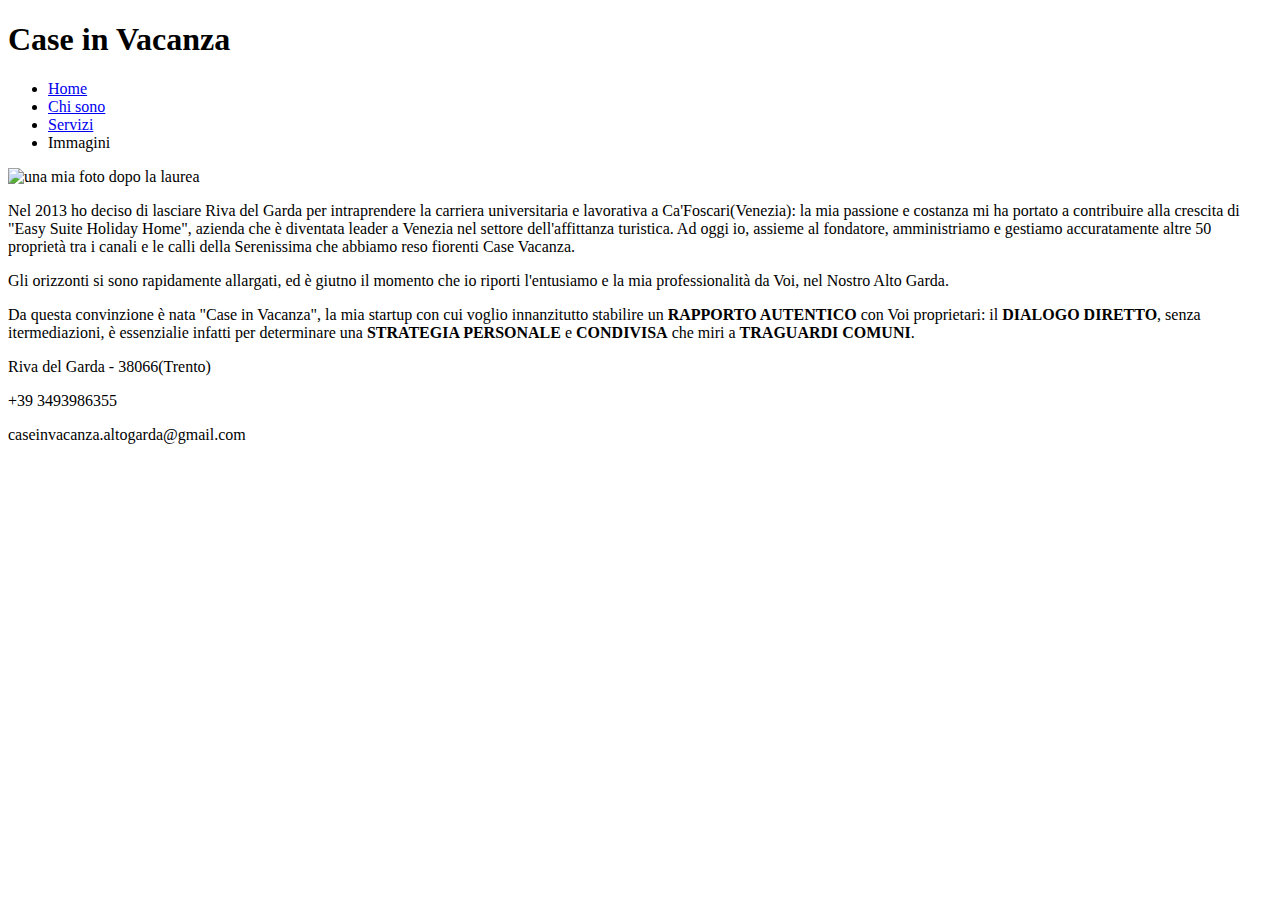
==== chisono.html @ 90a7eca4 "Added chisono.html" ====
<!DOCTYPE html>
<html>
    <head>
        <title>Case In Vacanza</title>
    </head>
    <body>
      <header>
        <h1> Case in Vacanza </h1>
      </header>
          <nav>
              <ul>
                  <li><a href="index.html">Home</a></li>
                  <li><a href="chisono.html">Chi sono</a></li>
                  <li><a href="servizi.html">Servizi</a></li>
                  <li>Immagini</li>
              </ul>
          </nav>
      <main>
        <img src="images/chi-sono.jpg" alt="una mia foto dopo la laurea" width="400">
        <p>
          Nel 2013 ho deciso di lasciare Riva del Garda per intraprendere la carriera
          universitaria e lavorativa a Ca'Foscari(Venezia): la mia passione e costanza
          mi ha portato a contribuire alla crescita di "Easy Suite Holiday Home",
          azienda che è diventata leader a Venezia nel settore dell'affittanza turistica.
          Ad oggi io, assieme al fondatore, amministriamo e gestiamo accuratamente altre
          50 proprietà tra i canali e le calli della Serenissima che abbiamo reso fiorenti
          Case Vacanza.
        </p>
        <p>
          Gli orizzonti si sono rapidamente allargati, ed è giutno il momento che
          io riporti l'entusiamo e la mia professionalità da Voi, nel Nostro Alto
          Garda.
        </p>
        <p>
          Da questa convinzione è nata "Case in Vacanza", la mia startup con cui
          voglio innanzitutto stabilire un <b>RAPPORTO AUTENTICO</b> con Voi proprietari:
          il <b>DIALOGO DIRETTO</b>, senza itermediazioni, è essenzialie infatti per determinare
          una <b>STRATEGIA PERSONALE</b> e <b>CONDIVISA</b> che miri a <b>TRAGUARDI COMUNI</b>.
        </p>
      </main>
      <footer>
        <p>Riva del Garda - 38066(Trento)</p>
        <p>+39 3493986355</p>
        <p>caseinvacanza.altogarda@gmail.com</p>
      </footer>

    </body>
</html>
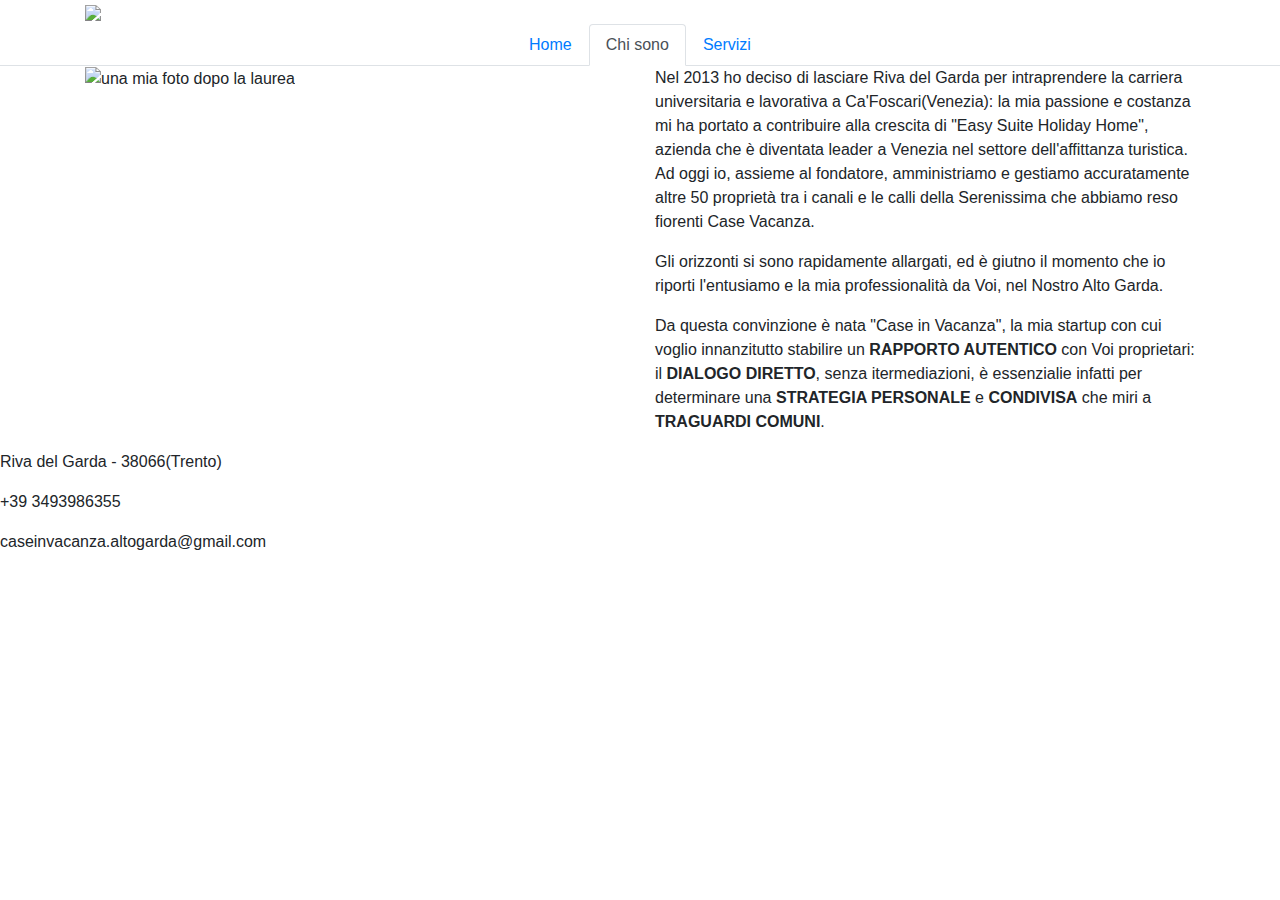
==== commit 38c47f83: "Added Bootstrap and new styling" ====
--- a/chisono.html
+++ b/chisono.html
@@ -2,47 +2,62 @@
 <html>
     <head>
         <title>Case In Vacanza</title>
+        <link rel="stylesheet" href="https://maxcdn.bootstrapcdn.com/bootstrap/4.0.0/css/bootstrap.min.css" integrity="sha384-Gn5384xqQ1aoWXA+058RXPxPg6fy4IWvTNh0E263XmFcJlSAwiGgFAW/dAiS6JXm" crossorigin="anonymous">
+        <link rel="stylesheet" href="casainvacanza.css">
+        <meta name="viewport" content="width=device-width, initial-scale=1.0">
     </head>
     <body>
-      <header>
-        <h1> Case in Vacanza </h1>
+      <header class="container">
+        <img class="img-fluid" src="images/logo.jpg">
       </header>
-          <nav>
-              <ul>
-                  <li><a href="index.html">Home</a></li>
-                  <li><a href="chisono.html">Chi sono</a></li>
-                  <li><a href="servizi.html">Servizi</a></li>
-                  <li>Immagini</li>
-              </ul>
-          </nav>
-      <main>
-        <img src="images/chi-sono.jpg" alt="una mia foto dopo la laurea" width="400">
-        <p>
-          Nel 2013 ho deciso di lasciare Riva del Garda per intraprendere la carriera
-          universitaria e lavorativa a Ca'Foscari(Venezia): la mia passione e costanza
-          mi ha portato a contribuire alla crescita di "Easy Suite Holiday Home",
-          azienda che è diventata leader a Venezia nel settore dell'affittanza turistica.
-          Ad oggi io, assieme al fondatore, amministriamo e gestiamo accuratamente altre
-          50 proprietà tra i canali e le calli della Serenissima che abbiamo reso fiorenti
-          Case Vacanza.
-        </p>
-        <p>
-          Gli orizzonti si sono rapidamente allargati, ed è giutno il momento che
-          io riporti l'entusiamo e la mia professionalità da Voi, nel Nostro Alto
-          Garda.
-        </p>
-        <p>
-          Da questa convinzione è nata "Case in Vacanza", la mia startup con cui
-          voglio innanzitutto stabilire un <b>RAPPORTO AUTENTICO</b> con Voi proprietari:
-          il <b>DIALOGO DIRETTO</b>, senza itermediazioni, è essenzialie infatti per determinare
-          una <b>STRATEGIA PERSONALE</b> e <b>CONDIVISA</b> che miri a <b>TRAGUARDI COMUNI</b>.
-        </p>
+      <nav>
+          <ul class="nav nav-tabs justify-content-center">
+              <li class="nav-item"><a class="nav-link" href="index.html">Home</a></li>
+              <li class="nav-item"><a class="nav-link active" href="chisono.html">Chi sono</a></li>
+              <li class="nav-item"><a class="nav-link" href="servizi.html">Servizi</a></li>
+          </ul>
+      </nav>
+
+      <main class="container">
+        <div class="row">
+          <div class="col-lg">
+            <img src="images/chi-sono.jpg" alt="una mia foto dopo la laurea">
+          </div>
+          <div class="col-lg">
+              <p>
+                Nel 2013 ho deciso di lasciare Riva del Garda per intraprendere la carriera
+                universitaria e lavorativa a Ca'Foscari(Venezia): la mia passione e costanza
+                mi ha portato a contribuire alla crescita di "Easy Suite Holiday Home",
+                azienda che è diventata leader a Venezia nel settore dell'affittanza turistica.
+                Ad oggi io, assieme al fondatore, amministriamo e gestiamo accuratamente altre
+                50 proprietà tra i canali e le calli della Serenissima che abbiamo reso fiorenti
+                Case Vacanza.
+              </p>
+              <p>
+                Gli orizzonti si sono rapidamente allargati, ed è giutno il momento che
+                io riporti l'entusiamo e la mia professionalità da Voi, nel Nostro Alto
+                Garda.
+              </p>
+              <p>
+                Da questa convinzione è nata "Case in Vacanza", la mia startup con cui
+                voglio innanzitutto stabilire un <b>RAPPORTO AUTENTICO</b> con Voi proprietari:
+                il <b>DIALOGO DIRETTO</b>, senza itermediazioni, è essenzialie infatti per determinare
+                una <b>STRATEGIA PERSONALE</b> e <b>CONDIVISA</b> che miri a <b>TRAGUARDI COMUNI</b>.
+              </p>
+          </div>
+        </div>
       </main>
       <footer>
         <p>Riva del Garda - 38066(Trento)</p>
         <p>+39 3493986355</p>
         <p>caseinvacanza.altogarda@gmail.com</p>
-      </footer>
+      </footer class="container">
 
+
+
+
+        <script src="https://code.jquery.com/jquery-3.2.1.slim.min.js" integrity="sha384-KJ3o2DKtIkvYIK3UENzmM7KCkRr/rE9/Qpg6aAZGJwFDMVNA/GpGFF93hXpG5KkN" crossorigin="anonymous"></script>
+        <script src="https://cdnjs.cloudflare.com/ajax/libs/popper.js/1.12.9/umd/popper.min.js" integrity="sha384-ApNbgh9B+Y1QKtv3Rn7W3mgPxhU9K/ScQsAP7hUibX39j7fakFPskvXusvfa0b4Q" crossorigin="anonymous"></script>
+        <script src="https://maxcdn.bootstrapcdn.com/bootstrap/4.0.0/js/bootstrap.min.js" integrity="sha384-JZR6Spejh4U02d8jOt6vLEHfe/JQGiRRSQQxSfFWpi1MquVdAyjUar5+76PVCmYl" crossorigin="anonymous"></script>
     </body>
 </html>
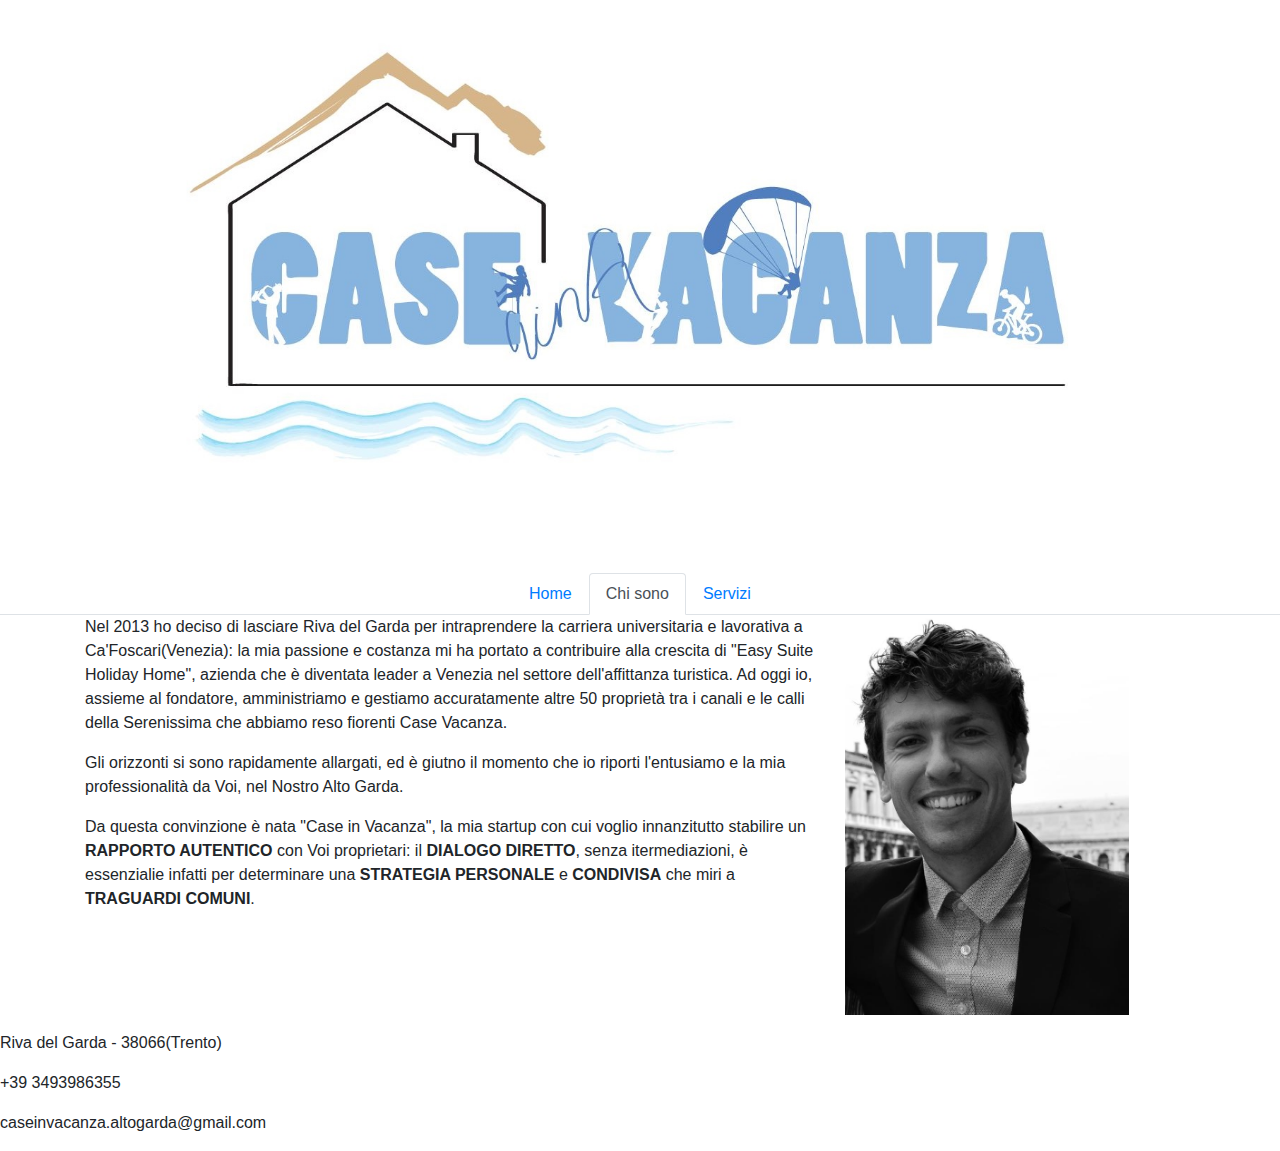
==== commit 7c3d80da: "Added new styling and at footer" ====
--- a/chisono.html
+++ b/chisono.html
@@ -3,6 +3,7 @@
     <head>
         <title>Case In Vacanza</title>
         <link rel="stylesheet" href="https://maxcdn.bootstrapcdn.com/bootstrap/4.0.0/css/bootstrap.min.css" integrity="sha384-Gn5384xqQ1aoWXA+058RXPxPg6fy4IWvTNh0E263XmFcJlSAwiGgFAW/dAiS6JXm" crossorigin="anonymous">
+        <link rel="stylesheet" href="https://use.fontawesome.com/releases/v5.3.1/css/all.css" integrity="sha384-mzrmE5qonljUremFsqc01SB46JvROS7bZs3IO2EmfFsd15uHvIt+Y8vEf7N7fWAU" crossorigin="anonymous">
         <link rel="stylesheet" href="casainvacanza.css">
         <meta name="viewport" content="width=device-width, initial-scale=1.0">
     </head>
@@ -20,10 +21,7 @@
 
       <main class="container">
         <div class="row">
-          <div class="col-lg">
-            <img src="images/chi-sono.jpg" alt="una mia foto dopo la laurea">
-          </div>
-          <div class="col-lg">
+          <div class="col-lg-8">
               <p>
                 Nel 2013 ho deciso di lasciare Riva del Garda per intraprendere la carriera
                 universitaria e lavorativa a Ca'Foscari(Venezia): la mia passione e costanza
@@ -45,12 +43,18 @@
                 una <b>STRATEGIA PERSONALE</b> e <b>CONDIVISA</b> che miri a <b>TRAGUARDI COMUNI</b>.
               </p>
           </div>
+          <div class="col-lg-3">
+            <div class="myfoto myfoto-primary">
+              <img src="images/chi-sono.jpg" alt="una mia foto dopo la laurea" height="400">
+            </div>
+          </div>
         </div>
       </main>
       <footer>
-        <p>Riva del Garda - 38066(Trento)</p>
-        <p>+39 3493986355</p>
-        <p>caseinvacanza.altogarda@gmail.com</p>
+        <p><i class="fab fa-facebook fa-2x"></i> <i class="fab fa-instagram fa-2x"></i><p>
+        <p><i class="fas fa-map-marker-alt"></i> Riva del Garda - 38066(Trento)</p>
+        <p><i class="fas fa-phone-square"></i> +39 3493986355</p>
+        <p><i class="fas fa-at"></i> caseinvacanza.altogarda@gmail.com</p>
       </footer class="container">
 
 
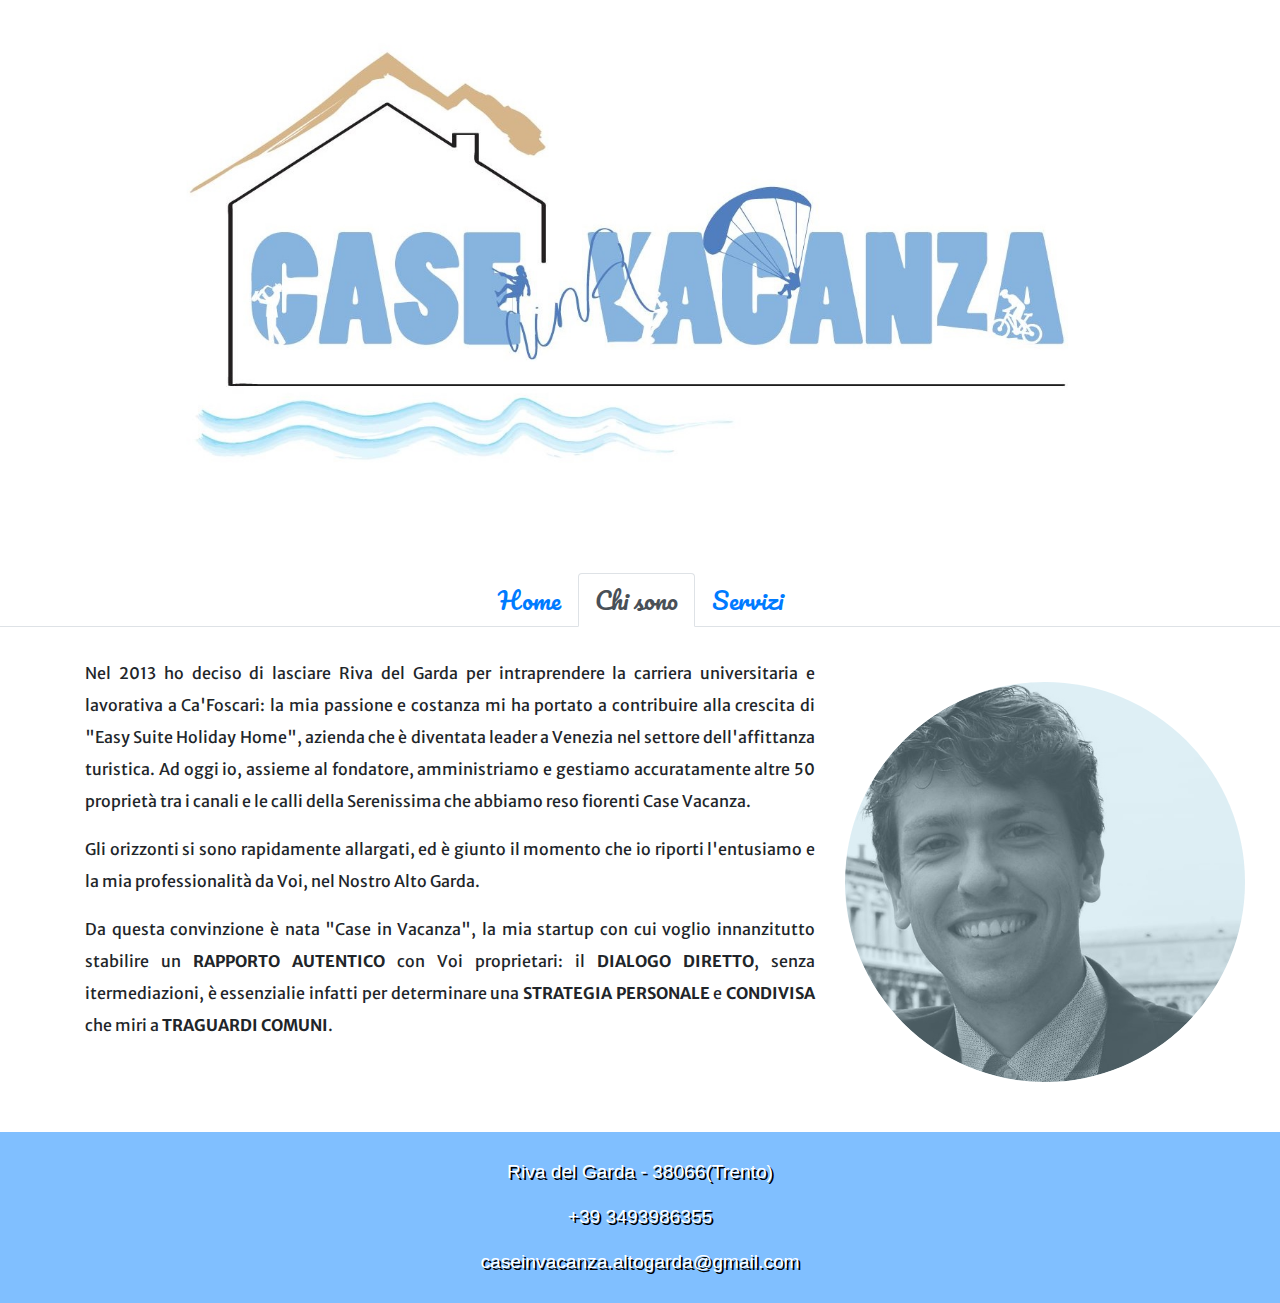
==== commit 8cab96a0: "Styled all the pages" ====
--- a/chisono.html
+++ b/chisono.html
@@ -4,6 +4,7 @@
         <title>Case In Vacanza</title>
         <link rel="stylesheet" href="https://maxcdn.bootstrapcdn.com/bootstrap/4.0.0/css/bootstrap.min.css" integrity="sha384-Gn5384xqQ1aoWXA+058RXPxPg6fy4IWvTNh0E263XmFcJlSAwiGgFAW/dAiS6JXm" crossorigin="anonymous">
         <link rel="stylesheet" href="https://use.fontawesome.com/releases/v5.3.1/css/all.css" integrity="sha384-mzrmE5qonljUremFsqc01SB46JvROS7bZs3IO2EmfFsd15uHvIt+Y8vEf7N7fWAU" crossorigin="anonymous">
+        <link rel="stylesheet" href="https://fonts.googleapis.com/css?family=Merriweather+Sans|Pacifico">
         <link rel="stylesheet" href="casainvacanza.css">
         <meta name="viewport" content="width=device-width, initial-scale=1.0">
     </head>
@@ -24,7 +25,7 @@
           <div class="col-lg-8">
               <p>
                 Nel 2013 ho deciso di lasciare Riva del Garda per intraprendere la carriera
-                universitaria e lavorativa a Ca'Foscari(Venezia): la mia passione e costanza
+                universitaria e lavorativa a Ca'Foscari: la mia passione e costanza
                 mi ha portato a contribuire alla crescita di "Easy Suite Holiday Home",
                 azienda che è diventata leader a Venezia nel settore dell'affittanza turistica.
                 Ad oggi io, assieme al fondatore, amministriamo e gestiamo accuratamente altre
@@ -32,7 +33,7 @@
                 Case Vacanza.
               </p>
               <p>
-                Gli orizzonti si sono rapidamente allargati, ed è giutno il momento che
+                Gli orizzonti si sono rapidamente allargati, ed è giunto il momento che
                 io riporti l'entusiamo e la mia professionalità da Voi, nel Nostro Alto
                 Garda.
               </p>
@@ -44,8 +45,8 @@
               </p>
           </div>
           <div class="col-lg-3">
-            <div class="myfoto myfoto-primary">
-              <img src="images/chi-sono.jpg" alt="una mia foto dopo la laurea" height="400">
+            <div class="frame myfoto myfoto-primary">
+              <img src="images/chi-sono.jpg" alt="una mia foto dopo la laurea" >
             </div>
           </div>
         </div>
@@ -55,7 +56,7 @@
         <p><i class="fas fa-map-marker-alt"></i> Riva del Garda - 38066(Trento)</p>
         <p><i class="fas fa-phone-square"></i> +39 3493986355</p>
         <p><i class="fas fa-at"></i> caseinvacanza.altogarda@gmail.com</p>
-      </footer class="container">
+      </footer>
 
 
 
--- a/casainvacanza.css
+++ b/casainvacanza.css
@@ -0,0 +1,59 @@
+html, body {
+  min-height: 100%; }
+
+nav {
+  margin-bottom: 20px;
+  font-family: "Pacifico";
+  font-size: 1.5em; }
+
+h1 {
+  font-size: 40px;
+  color: lightblue; }
+
+main {
+  padding: 10px 0px;
+  line-height: 2;
+  font-family: "Merriweather Sans", sans-serif;
+  text-align: justify; }
+
+footer {
+  padding: 10px 0px;
+  background: #80bfff;
+  color: white;
+  text-align: center;
+  font-size: 1.2em;
+  text-shadow: 2px 2px black; }
+
+.myfoto {
+  position: relative;
+  overflow: hidden; }
+  .myfoto:before {
+    position: absolute;
+    width: 100%;
+    height: 100%;
+    top: 0;
+    left: 0;
+    content: ""; }
+
+.myfoto-primary:before {
+  background: lightblue;
+  opacity: 0.4; }
+
+.frame {
+  width: 400px;
+  height: 400px;
+  border-radius: 200px;
+  margin: 25px auto 40px auto; }
+  .frame img {
+    width: 100%;
+    border-radius: 50%; }
+
+.home-main {
+  font-family: "Marcellus SC", sans-serif;
+  text-align: center;
+  color: #162955;
+  text-shadow: 4px 4px 4px #aaa; }
+  .home-main h2 {
+    margin: 45px 0px; }
+
+/*# sourceMappingURL=casainvacanza.css.map */
